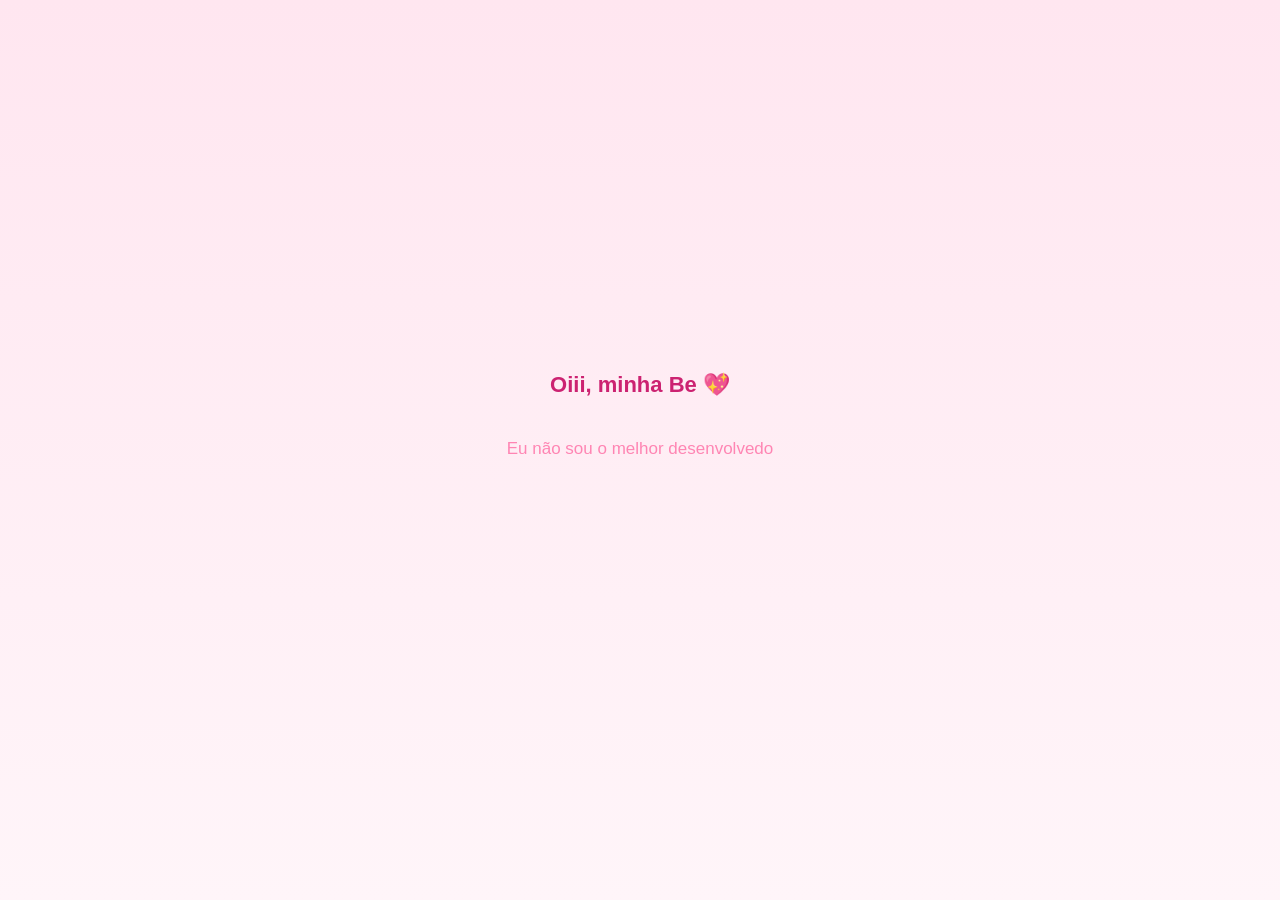
==== index.html @ 5e0d6d9a "Rename to index.html and update OG tags to Vercel URL Co-Authored-By: Claude Sonnet 4.6 <noreply@ant" ====
<!DOCTYPE html>
<html lang="pt-BR">

<head>
    <meta charset="UTF-8">
    <title>Tenta Me Pegar 💖</title>
    <meta name="viewport" content="width=device-width, initial-scale=1.0">
    <link rel="stylesheet" href="style.css">
    <!-- Preview ao compartilhar o link (WhatsApp, iMessage, etc.) -->
    <meta property="og:title"       content="Tenta Me Pegar 💖">
    <meta property="og:description" content="Um joguinho especial feito com carinho 💕">
    <meta property="og:image"       content="https://escape-heart.vercel.app/preview.svg">
    <meta property="og:url"         content="https://escape-heart.vercel.app">
    <meta property="og:type"        content="website">
</head>

<body>

    <!-- Corações no fundo -->
    <div class="hearts"></div>

    <!-- Contador de tentativas -->
    <div id="contador" class="contador"></div>

    <!-- Tela inicial -->
    <div class="start-screen" id="startScreen">
        <h2>Oiii, minha Be 💖</h2>
        <p class="intro-text" id="typingText"></p>
        <button id="start">Começar 💕</button>
    </div>

    <!-- Botão fugitivo -->
    <button id="fujao">Me pega 😏</button>

    <!-- Tela de vitória -->
    <div class="winner-screen" id="winnerScreen">
        <h1 class="winner-title">Parabéns, minha Be 💖</h1>
        <!-- ALTERE: mensagem da tela de vitória -->
        <h2 class="winner-message">
            Eu preparei isso com muito carinho, pensando em cada detalhe.
        </h2>
        <button id="surpresaBtn">Ver minha surpresa 💌</button>
    </div>

    <!-- ============================================================
         SURPRESA — flui em 4 fases após a vitória
         ============================================================ -->
    <div class="surpresa-screen" id="surpresaScreen">

        <!-- Fase 1: Envelope -->
        <div class="fase" id="faseEnvelope">
            <div class="envelope-container" id="envelope">💌</div>
            <p class="dica-envelope">toque para abrir 💕</p>
        </div>

        <!-- Fase 2: Carta -->
        <div class="fase escondida" id="faseCarta">
            <div class="carta">
                <!-- ALTERE: edite o texto da carta em script.js → cartaTextoStr -->
                <p id="cartaTexto"></p>
            </div>
            <button id="verFotosBtn" class="btn-reveal">Ver as fotos 📸</button>
        </div>

        <!-- Fase 3: Fotos -->
        <div class="fase escondida" id="faseFotos">
            <div class="slideshow" id="slideshow">

                <div class="slide">
                    <!--
                        FOTO 1 — quando tiver a foto, substitua o div abaixo por:
                        <img src="foto1.jpg" class="foto-img" alt="">
                    -->
                    <div class="foto-placeholder">📸</div>
                    <!-- ALTERE: legenda da foto 1 -->
                    <p class="foto-legenda">— a legenda da sua primeira foto</p>
                </div>

                <div class="slide">
                    <!--
                        FOTO 2 — quando tiver a foto, substitua o div abaixo por:
                        <img src="foto2.jpg" class="foto-img" alt="">
                    -->
                    <div class="foto-placeholder">📸</div>
                    <!-- ALTERE: legenda da foto 2 -->
                    <p class="foto-legenda">— a legenda da sua segunda foto</p>
                </div>

                <div class="slide">
                    <!--
                        FOTO 3 — quando tiver a foto, substitua o div abaixo por:
                        <img src="foto3.jpg" class="foto-img" alt="">
                    -->
                    <div class="foto-placeholder">📸</div>
                    <!-- ALTERE: legenda da foto 3 -->
                    <p class="foto-legenda">— a legenda da sua terceira foto</p>
                </div>

            </div>
            <div class="slide-nav">
                <button class="btn-nav" id="prevFoto">&#8249;</button>
                <div class="slide-dots" id="slideDots"></div>
                <button class="btn-nav" id="nextFoto">&#8250;</button>
            </div>
            <button id="verContadorBtn" class="btn-reveal">Ver algo especial 💖</button>
        </div>

        <!-- Fase 4: Contador de dias -->
        <div class="fase escondida" id="faseContador">
            <div class="dias-wrap">
                <!-- ALTERE: mude a data de início em script.js → dataInicio -->
                <span id="diasNum" class="dias-num">0</span>
                <p class="dias-label">dias juntos 💖</p>
            </div>
            <p class="dias-sub">e que venham muitos mais 🌸</p>
            <button id="jogarDeNovoFinal">Jogar de novo 💕</button>
        </div>

    </div>

    <audio id="winSound" src="win.mp3"></audio>
    <!-- ALTERE: coloque sua música como musica.mp3 na pasta -->
    <audio id="musicaFundo" src="musica.mp3" loop></audio>

    <script src="script.js"></script>
</body>

</html>
---- style.css ----
* {
    box-sizing: border-box;
}

body {
    margin: 0;
    font-family: Arial, sans-serif;
    background: linear-gradient(to bottom, #ffe6f0, #fff5f9);
    height: 100vh;
    overflow: hidden;
    display: flex;
    align-items: center;
    justify-content: center;
}

/* === TELAS === */
.start-screen,
.winner-screen {
    display: flex;
    flex-direction: column;
    align-items: center;
    text-align: center;
    gap: 16px;
    z-index: 2;
}

.winner-screen {
    display: none;
}

.winner-screen.ativo {
    display: flex;
    animation: aparecer 0.8s ease forwards;
}

@keyframes aparecer {
    from { opacity: 0; transform: scale(0.88); }
    to   { opacity: 1; transform: scale(1); }
}

/* === TEXTO DIGITANDO === */
.intro-text {
    font-size: 17px;
    color: #ff85b3;
    line-height: 1.7;
    text-align: center;
    white-space: pre;
}

/* === BOTÕES === */
button {
    padding: 14px 30px;
    font-size: 18px;
    border-radius: 30px;
    border: none;
    background: #ff4f9a;
    color: white;
    cursor: pointer;
    transition: transform 0.2s ease, background 0.2s ease;
}

button:hover {
    background: #ff2f86;
    transform: scale(1.08);
}

#start {
    opacity: 0;
    transform: scale(0.9);
    transition: opacity 0.6s ease, transform 0.6s ease;
}

/* === BOTÃO FUGITIVO === */
#fujao {
    position: absolute;
    display: none;
    z-index: 3;
}

/* === CORAÇÕES DE FUNDO === */
.hearts {
    position: fixed;
    width: 100%;
    height: 100%;
    overflow: hidden;
    z-index: 0;
    pointer-events: none;
}

.heart {
    position: absolute;
    bottom: -30px;
    animation: floatUp linear infinite;
    opacity: 0.6;
    user-select: none;
}

@keyframes floatUp {
    from { transform: translateY(0) rotate(0deg);      opacity: 0.6; }
    to   { transform: translateY(-110vh) rotate(15deg); opacity: 0; }
}

/* === RASTRO DE CORAÇÕES === */
.trail-heart {
    position: fixed;
    pointer-events: none;
    z-index: 5;
    font-size: 16px;
    transform: translate(-50%, -50%);
    animation: trailFade 0.85s ease forwards;
}

@keyframes trailFade {
    from { opacity: 1; transform: translate(-50%, -50%) scale(1.2); }
    to   { opacity: 0; transform: translate(-50%, -130%) scale(0.4); }
}

/* === CONTADOR DE TENTATIVAS === */
.contador {
    position: fixed;
    top: 16px;
    left: 50%;
    transform: translateX(-50%);
    display: none;
    gap: 5px;
    z-index: 10;
    font-size: 22px;
    filter: drop-shadow(0 1px 3px rgba(0,0,0,0.15));
}

/* === SHAKE (última tentativa) === */
@keyframes shake {
    0%   { transform: translateX(0) rotate(0deg); }
    25%  { transform: translateX(-5px) rotate(-3deg); }
    50%  { transform: translateX(5px) rotate(3deg); }
    75%  { transform: translateX(-5px) rotate(-3deg); }
    100% { transform: translateX(0) rotate(0deg); }
}

.shake {
    animation: shake 0.35s infinite !important;
    transition: none !important;
}

/* === CONFETE === */
.confete {
    position: fixed;
    top: -40px;
    pointer-events: none;
    z-index: 100;
    animation: cair linear forwards;
    user-select: none;
}

@keyframes cair {
    from { transform: translateY(0) rotate(0deg);     opacity: 1; }
    to   { transform: translateY(110vh) rotate(360deg); opacity: 0; }
}

/* === TELA DE VITÓRIA === */
.winner-title {
    font-size: 30px;
    color: #ff4f9a;
    margin-bottom: 4px;
}

.winner-message {
    font-size: 18px;
    color: #5a0038;
    max-width: 340px;
    line-height: 1.7;
    font-weight: normal;
}

.start-screen h2 {
    margin-bottom: 4px;
    color: #cc2271;
    font-size: 22px;
}

/* ============================================================
   SURPRESA
   ============================================================ */

.surpresa-screen {
    display: none;
    flex-direction: column;
    align-items: center;
    gap: 24px;
    z-index: 2;
    padding: 28px 16px;
    max-height: 92vh;
    overflow-y: auto;
    width: 100%;
    max-width: 420px;
    animation: aparecer 0.7s ease forwards;
}

.surpresa-screen.ativo {
    display: flex;
}

/* Fases internas */
.fase {
    display: flex;
    flex-direction: column;
    align-items: center;
    gap: 20px;
    width: 100%;
    animation: fadeUp 0.5s ease forwards;
}

.fase.escondida {
    display: none;
}

@keyframes fadeUp {
    from { opacity: 0; transform: translateY(14px); }
    to   { opacity: 1; transform: translateY(0); }
}

/* --- Envelope --- */
.envelope-container {
    font-size: 88px;
    cursor: pointer;
    display: inline-block;
    user-select: none;
    animation: envPulse 2s ease-in-out infinite;
    filter: drop-shadow(0 4px 14px rgba(255, 79, 154, 0.35));
}

@keyframes envPulse {
    0%, 100% { transform: scale(1) rotate(-4deg); }
    50%       { transform: scale(1.14) rotate(4deg); }
}

.envelope-container.abrindo {
    animation: abrirEnv 0.65s ease forwards;
}

@keyframes abrirEnv {
    0%   { transform: scale(1);                  opacity: 1; }
    45%  { transform: scale(1.5) rotate(12deg);  opacity: 1; }
    100% { transform: scale(0.1) rotate(-20deg); opacity: 0; }
}

.dica-envelope {
    font-size: 14px;
    color: #ff85b3;
    animation: piscar 1.8s ease-in-out infinite;
    margin: 0;
}

@keyframes piscar {
    0%, 100% { opacity: 1; }
    50%       { opacity: 0.3; }
}

/* --- Carta --- */
.carta {
    background: #fff9fb;
    border: 1px solid #ffd6e8;
    border-radius: 16px;
    padding: 22px 26px;
    width: 320px;
    max-height: min(360px, 52vh);
    overflow-y: auto;
    box-shadow: 0 4px 24px rgba(255, 79, 154, 0.1);
    line-height: 1.95;
    color: #5a0038;
    font-size: 15px;
    text-align: left;
}

#cartaTexto {
    margin: 0;
    min-height: 20px;
}

/* --- Botões "revelar" (aparecem após ação) --- */
.btn-reveal {
    opacity: 0;
    transform: scale(0.9);
    pointer-events: none;
    transition: opacity 0.6s ease, transform 0.6s ease;
}

/* --- Slideshow --- */
.slideshow {
    width: 300px;
}

.slide {
    display: none;
    flex-direction: column;
    align-items: center;
    animation: fadeUp 0.4s ease;
}

.slide.ativo {
    display: flex;
}

.foto-placeholder {
    width: 280px;
    height: 190px;
    background: linear-gradient(135deg, #ffd6e8, #ffe9f3);
    border-radius: 10px;
    display: flex;
    align-items: center;
    justify-content: center;
    font-size: 54px;
}

/* Classe para quando substituir por imagem real */
.foto-img {
    width: 280px;
    height: 190px;
    object-fit: cover;
    border-radius: 10px;
}

.foto-legenda {
    font-style: italic;
    color: #7a004f;
    font-size: 14px;
    margin-top: 10px;
    max-width: 280px;
    text-align: center;
}

.slide-nav {
    display: flex;
    align-items: center;
    justify-content: center;
    gap: 16px;
    margin-top: 14px;
}

.btn-nav {
    background: transparent;
    border: 2px solid #ff4f9a;
    color: #ff4f9a;
    width: 40px;
    height: 40px;
    border-radius: 50%;
    font-size: 24px;
    padding: 0;
    line-height: 1;
    display: flex;
    align-items: center;
    justify-content: center;
    cursor: pointer;
    transition: background 0.2s ease, color 0.2s ease, transform 0.15s ease;
}

.btn-nav:hover {
    background: #ff4f9a;
    color: white;
    transform: scale(1.1);
}

.slide-dots {
    display: flex;
    gap: 8px;
    align-items: center;
}

.dot {
    width: 10px;
    height: 10px;
    border-radius: 50%;
    background: #ffc0db;
    cursor: pointer;
    transition: background 0.25s ease, transform 0.2s ease;
}

.dot.ativo {
    background: #ff4f9a;
    transform: scale(1.35);
}

/* --- Contador de dias --- */
.dias-wrap {
    text-align: center;
}

.dias-num {
    font-size: 76px;
    font-weight: bold;
    color: #ff4f9a;
    line-height: 1;
    display: block;
    filter: drop-shadow(0 2px 8px rgba(255, 79, 154, 0.3));
}

.dias-label {
    font-size: 20px;
    color: #5a0038;
    margin-top: 10px;
    margin-bottom: 0;
}

.dias-sub {
    font-size: 15px;
    color: #cc2271;
    margin: 4px 0 0;
}

/* === MOBILE === */
@media (max-width: 480px) {
    .intro-text {
        font-size: 14px;
        white-space: pre-wrap;
        max-width: 280px;
    }

    button {
        font-size: 16px;
        padding: 12px 24px;
    }

    .contador {
        font-size: 18px;
        top: 12px;
    }

    .carta {
        width: 290px;
        padding: 18px 20px;
    }

    .foto-placeholder,
    .foto-img {
        width: 260px;
        height: 174px;
    }

    .dias-num {
        font-size: 60px;
    }
}
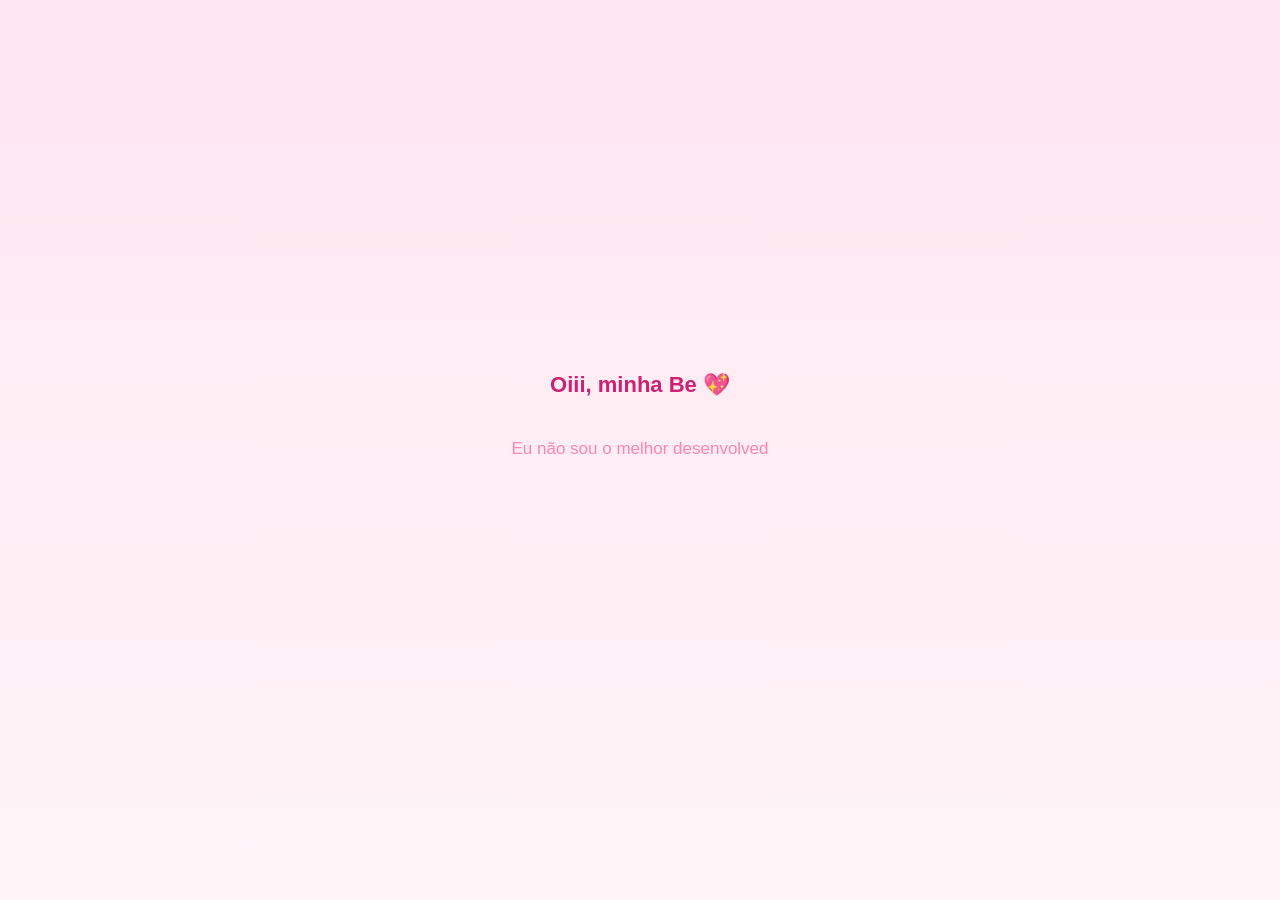
==== commit 5f0c373e: "Add heart favicon Co-Authored-By: Claude Sonnet 4.6 <noreply@anthropic.com>" ====
--- a/index.html
+++ b/index.html
@@ -5,6 +5,7 @@
     <meta charset="UTF-8">
     <title>Tenta Me Pegar 💖</title>
     <meta name="viewport" content="width=device-width, initial-scale=1.0">
+    <link rel="icon" href="favicon.svg" type="image/svg+xml">
     <link rel="stylesheet" href="style.css">
     <!-- Preview ao compartilhar o link (WhatsApp, iMessage, etc.) -->
     <meta property="og:title"       content="Tenta Me Pegar 💖">
